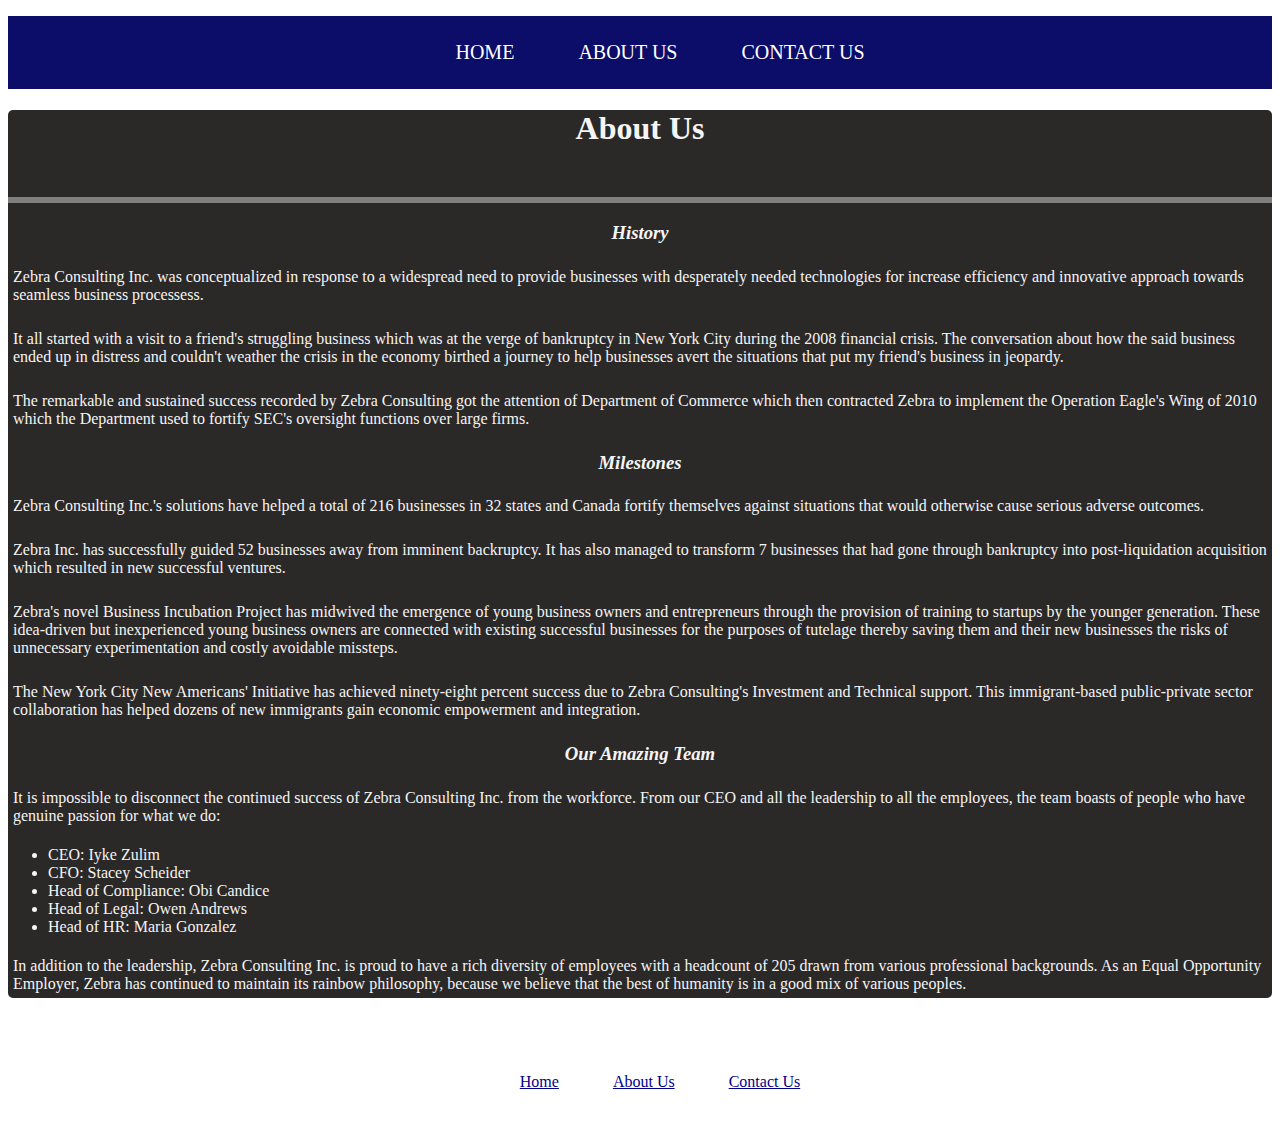
==== About.html @ ebdfdc19 "Additional text correction" ====
<!doctype html>
<html lang="en">
<head>
<meta charset="utf-8">
<meta name="viewport" content="width=device-width, initial-scale=1.0">

<title>About Zebra Consulting Inc.</title>

<!--Bootstrap CSS library-->
<link href="https://cdn.jsdelivr.net/npm/bootstrap@5.0.2/dist/css/bootstrap.min.css" rel="stylesheet" integrity="sha384-EVSTQN3/azprG1Anm3QDgpJLIm9Nao0Yz1ztcQTwFspd3yD65VohhpuuCOmLASjC" crossorigin="anonymous">

<!-- Project stylesheet-->
<link rel="stylesheet" href="styles.css">
    
</head>

<body>
     
<nav class="primaryNav container">
    <ul>
        <li><a href="index.html">Home</a></li>
        <li><a href="About.html">About Us</a></li>
        <li><a href="Contact.html">Contact Us</a></li>
    </ul>
</nav>
          
          
<section class="container abt">
    <h1 class="aboutHeading">About Us</h1>
<hr class="divide">
    <div class="row">
        <div class="col-sm-4">
            <h3 class="abtHead"><em>History</em></h3>
            <p class="abtText">Zebra Consulting Inc. was conceptualized in response to a widespread need to provide businesses with desperately needed technologies for increase efficiency and innovative approach towards seamless business processess.</p>
            <p class="abtText">It all started with a visit to a friend's struggling business which was at the verge of bankruptcy in New York City during the 2008 financial crisis. The conversation about how the said business ended up in distress and couldn't weather the crisis in the economy birthed a journey to help businesses avert the situations that put my friend's business in jeopardy.</p>
            <p class="abtText">The remarkable and sustained success recorded by Zebra Consulting got the attention of Department of Commerce which then contracted Zebra to implement the Operation Eagle's Wing of 2010 which the Department used to fortify SEC's oversight functions over large firms.</p>
        </div>
        <div class="col-sm-4">
            <h3 class="abtHead"><em>Milestones</em></h3>
            <p class="abtText">Zebra Consulting Inc.'s solutions have helped a total of 216 businesses in 32 states and Canada fortify themselves against situations that would otherwise cause serious adverse outcomes.</p>
            <p class="abtText">Zebra Inc. has successfully guided 52 businesses away from imminent backruptcy. It has also managed to transform 7 businesses that had gone through bankruptcy into post-liquidation acquisition which resulted in new successful ventures. </p>
            <p class="abtText">Zebra's novel Business Incubation Project has midwived the emergence of young business owners and entrepreneurs through the provision of training to startups by the younger generation. These idea-driven but inexperienced young business owners are connected with existing successful businesses for the purposes of tutelage thereby saving them and their new businesses the risks of unnecessary experimentation and  costly avoidable missteps.</p>
            <p class="abtText">The New York City New Americans' Initiative has achieved ninety-eight percent success due to Zebra Consulting's Investment and Technical support. This immigrant-based public-private sector collaboration has helped dozens of new immigrants gain economic empowerment and integration. </p>
        </div>
        <div class="col-sm-4">
            <h3 class="abtHead"><em>Our Amazing Team</em></h3>
            <p class="abtText">It is impossible to disconnect the continued success of Zebra Consulting Inc. from the workforce. From our CEO and all the leadership to all the employees, the team boasts of people who have genuine passion for what we do:</p>
            <ul class="team">
                <li>CEO: Iyke Zulim</li>
                <li>CFO: Stacey Scheider</li>
                <li>Head of Compliance: Obi Candice</li>
                <li>Head of Legal: Owen Andrews</li>
                <li>Head of HR: Maria Gonzalez</li>
           </ul>
           <p class="abtText">In addition to the leadership, Zebra Consulting Inc. is proud to have a rich diversity of employees with a headcount of 205 drawn from various professional backgrounds. As an Equal Opportunity Employer, Zebra has continued to maintain its rainbow philosophy,  because we believe that the best of humanity is in a good mix of various peoples.</p>
        </div>
   </div>
</section>
 
<footer class="container">
    <nav class="fut">
        <ul>
           <li><a href="index.html">Home</a></li>
           <li><a href="About.html">About Us</a></li>
           <li><a href="Contact.html">Contact Us</a></li>             
         </ul>
    </nav>
</footer>

 <!--Bootstrap Js Library-->
 <script src="https://cdn.jsdelivr.net/npm/bootstrap@5.0.2/dist/js/bootstrap.bundle.min.js" integrity="sha384-MrcW6ZMFYlzcLA8Nl+NtUVF0sA7MsXsP1UyJoMp4YLEuNSfAP+JcXn/tWtIaxVXM" crossorigin="anonymous"></script>
 
 
</body>

</html>
---- styles.css ----
body {
background-color: #fff; 


}

.primaryNav {
    background-color: rgb(12, 12, 105);
    
   }

.primaryNav ul li a {
    text-decoration: none;
    font-size: 20px;
    color: white;
    transition: all 0.7s ease-out;
    padding: 5px;
    text-transform: uppercase;


}
nav ul {
    text-align: center;  
}

nav ul li {
    display: inline-block;
    margin: 20px;
    padding: 5px;
    }

 
.primaryNav a:hover, .primaryNav a:focus {
    color: rgb(151, 245, 10);
    padding: 20px;
}


.hed {
    text-align: center;
}

.middle {
    text-align: center;  
}

section.cols {
    margin-bottom: 30px;
}

.test {
   background-color: lightgrey;
   margin: 2px auto;
    
}

.imageBanner {
    border-radius: 10%;
    width: 100%;
    height: 200px;
    margin-bottom: 30px; 
}

.imageDA {
    border-radius: 100%;
    width: 100%;
    height: 200px;
    margin-bottom: 30px;
}


.hed {
    margin: 30px;
}

p.testimonials {
    color: purple;
}


/* For About page */

section.abt {
    background: rgb(43, 40, 40);
    border-radius: 5px;
    color: whitesmoke;
}

h1.aboutHeading{
    text-align: center;
    margin-bottom: 50px;
}

hr.divide {
   border: solid; 
}

h3.abtHead{
    text-align: center;
    color: whitesmoke;
}

p.abtText {
  padding: 5px;
}

ul.team {
    justify-content: center;
}


/* For Contact page */


button.btnContact {
    width: 40%;
}

.contact {
    margin-top: 50px;
    margin-left: 10px;
}

.button {
    margin-top: 20px;
    text-align: center;  
}

.button button {
    width: 15%;
    height: 50px;     
}

form {
    margin: auto 0;
 }


label.inputs {
    visibility: hidden;
}

label.checkText {
    visibility: inherit;
}

#inputText {
    width: 70%;
    height: 200px;
}

#inputEmail, #inputName {
    width: 70%;
}

.inputs {
border-radius: 15px;
}


#inputEmail, #inputName, #inputText {
    color: green;
}

textarea {
    resize: none;
}

.cont {
   visibility: hidden;
}

footer nav {
    margin-top: 50px;
   }

nav.fut ul li a {
    color: darkblue;
    text-decoration: underline;
}

.aboutHeading {
    color: whitesmoke;
    width: 100%;
    height: 100%;
   
}

@media screen and (max-width: 480px) {
button.btnContact {background: black; font-size: 12px; width: 40%; text-align: center;}
label.inputs {visibility: hidden;}
label.form-check-label {visibility: inherit;}
nav.primaryNav ul li a {font-size: 13px; padding: 0px;  transition: none;}
button.button2 {margin-bottom: 10px;}

}
    

@media screen and (max-width: 1200px) {
    button.btnContact {background: grey; font-size: 12px; align-content: center;}
    label.inputs {visibility: hidden;}
    label.form-check-label {visibility: inherit;}
    nav.primaryNav ul li a {font-size: 13px; padding: 0px;  transition: none;}
    button.button2 {margin-bottom: 10px;}
}
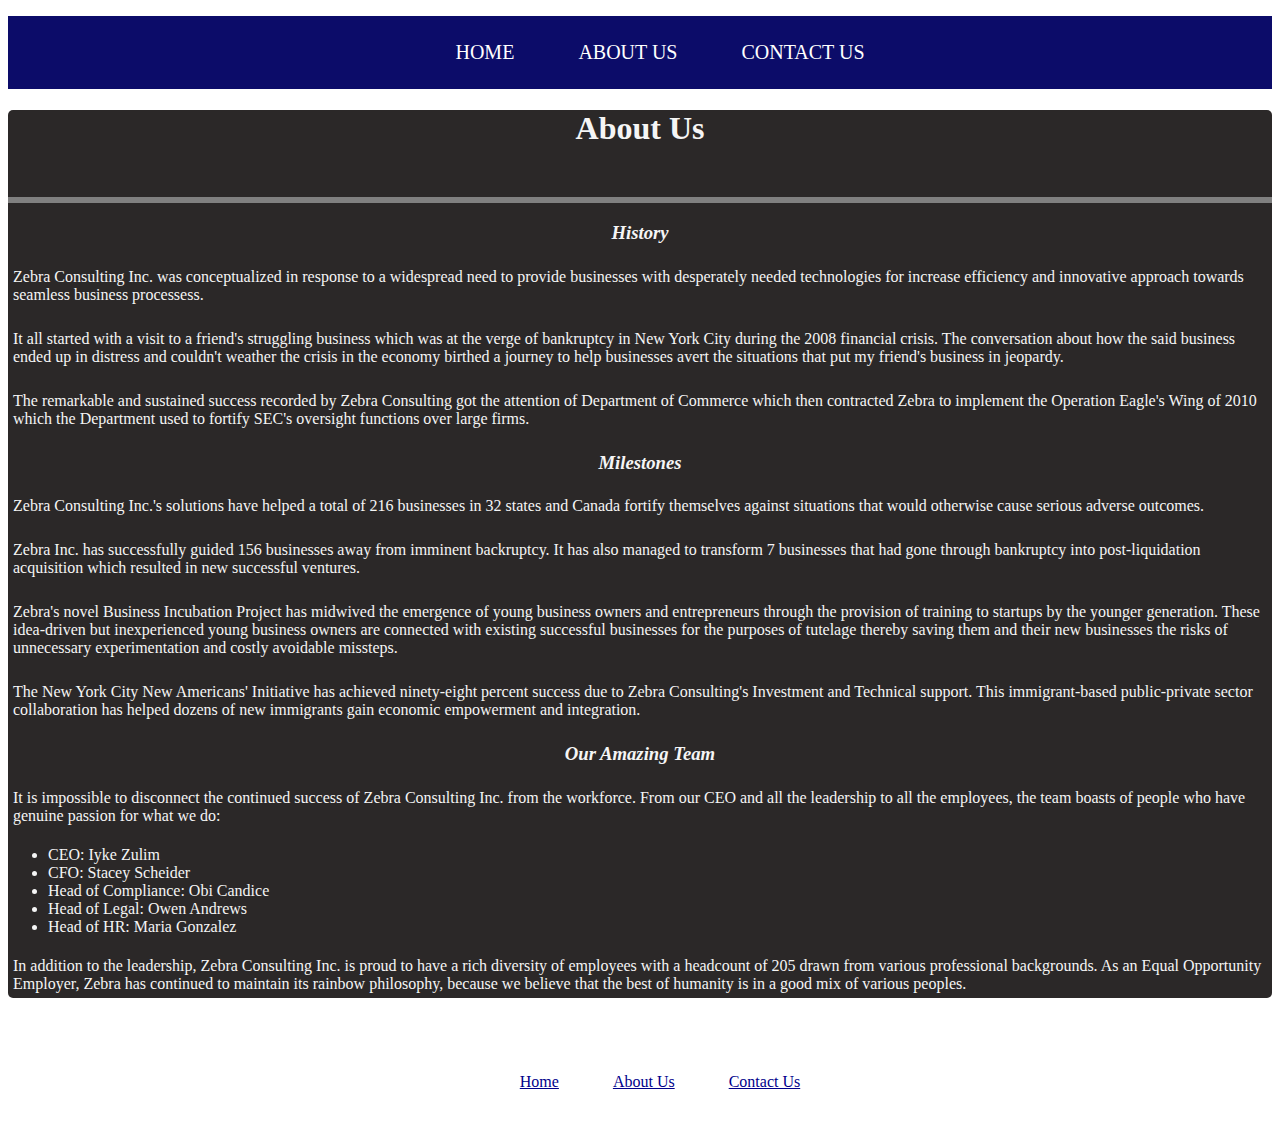
==== commit d1f2637e: "Text addition" ====
--- a/About.html
+++ b/About.html
@@ -38,7 +38,7 @@
         <div class="col-sm-4">
             <h3 class="abtHead"><em>Milestones</em></h3>
             <p class="abtText">Zebra Consulting Inc.'s solutions have helped a total of 216 businesses in 32 states and Canada fortify themselves against situations that would otherwise cause serious adverse outcomes.</p>
-            <p class="abtText">Zebra Inc. has successfully guided 52 businesses away from imminent backruptcy. It has also managed to transform 7 businesses that had gone through bankruptcy into post-liquidation acquisition which resulted in new successful ventures. </p>
+            <p class="abtText">Zebra Inc. has successfully guided 156 businesses away from imminent backruptcy. It has also managed to transform 7 businesses that had gone through bankruptcy into post-liquidation acquisition which resulted in new successful ventures. </p>
             <p class="abtText">Zebra's novel Business Incubation Project has midwived the emergence of young business owners and entrepreneurs through the provision of training to startups by the younger generation. These idea-driven but inexperienced young business owners are connected with existing successful businesses for the purposes of tutelage thereby saving them and their new businesses the risks of unnecessary experimentation and  costly avoidable missteps.</p>
             <p class="abtText">The New York City New Americans' Initiative has achieved ninety-eight percent success due to Zebra Consulting's Investment and Technical support. This immigrant-based public-private sector collaboration has helped dozens of new immigrants gain economic empowerment and integration. </p>
         </div>
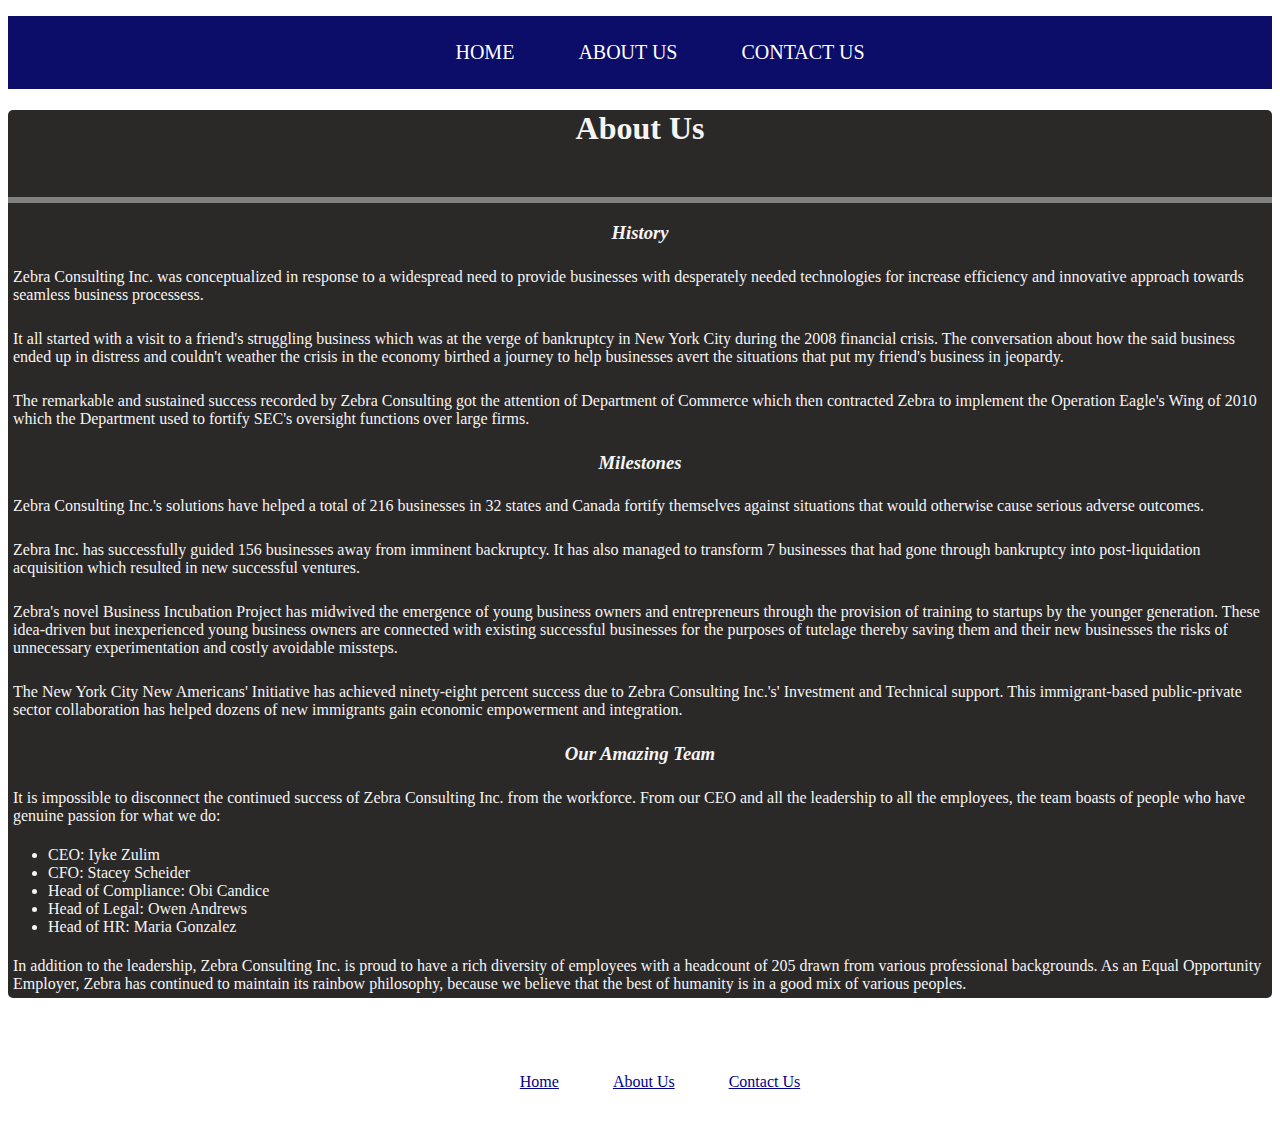
==== commit afea4070: "Correction to About page" ====
--- a/About.html
+++ b/About.html
@@ -40,7 +40,7 @@
             <p class="abtText">Zebra Consulting Inc.'s solutions have helped a total of 216 businesses in 32 states and Canada fortify themselves against situations that would otherwise cause serious adverse outcomes.</p>
             <p class="abtText">Zebra Inc. has successfully guided 156 businesses away from imminent backruptcy. It has also managed to transform 7 businesses that had gone through bankruptcy into post-liquidation acquisition which resulted in new successful ventures. </p>
             <p class="abtText">Zebra's novel Business Incubation Project has midwived the emergence of young business owners and entrepreneurs through the provision of training to startups by the younger generation. These idea-driven but inexperienced young business owners are connected with existing successful businesses for the purposes of tutelage thereby saving them and their new businesses the risks of unnecessary experimentation and  costly avoidable missteps.</p>
-            <p class="abtText">The New York City New Americans' Initiative has achieved ninety-eight percent success due to Zebra Consulting's Investment and Technical support. This immigrant-based public-private sector collaboration has helped dozens of new immigrants gain economic empowerment and integration. </p>
+            <p class="abtText">The New York City New Americans' Initiative has achieved ninety-eight percent success due to Zebra Consulting Inc.'s' Investment and Technical support. This immigrant-based public-private sector collaboration has helped dozens of new immigrants gain economic empowerment and integration. </p>
         </div>
         <div class="col-sm-4">
             <h3 class="abtHead"><em>Our Amazing Team</em></h3>
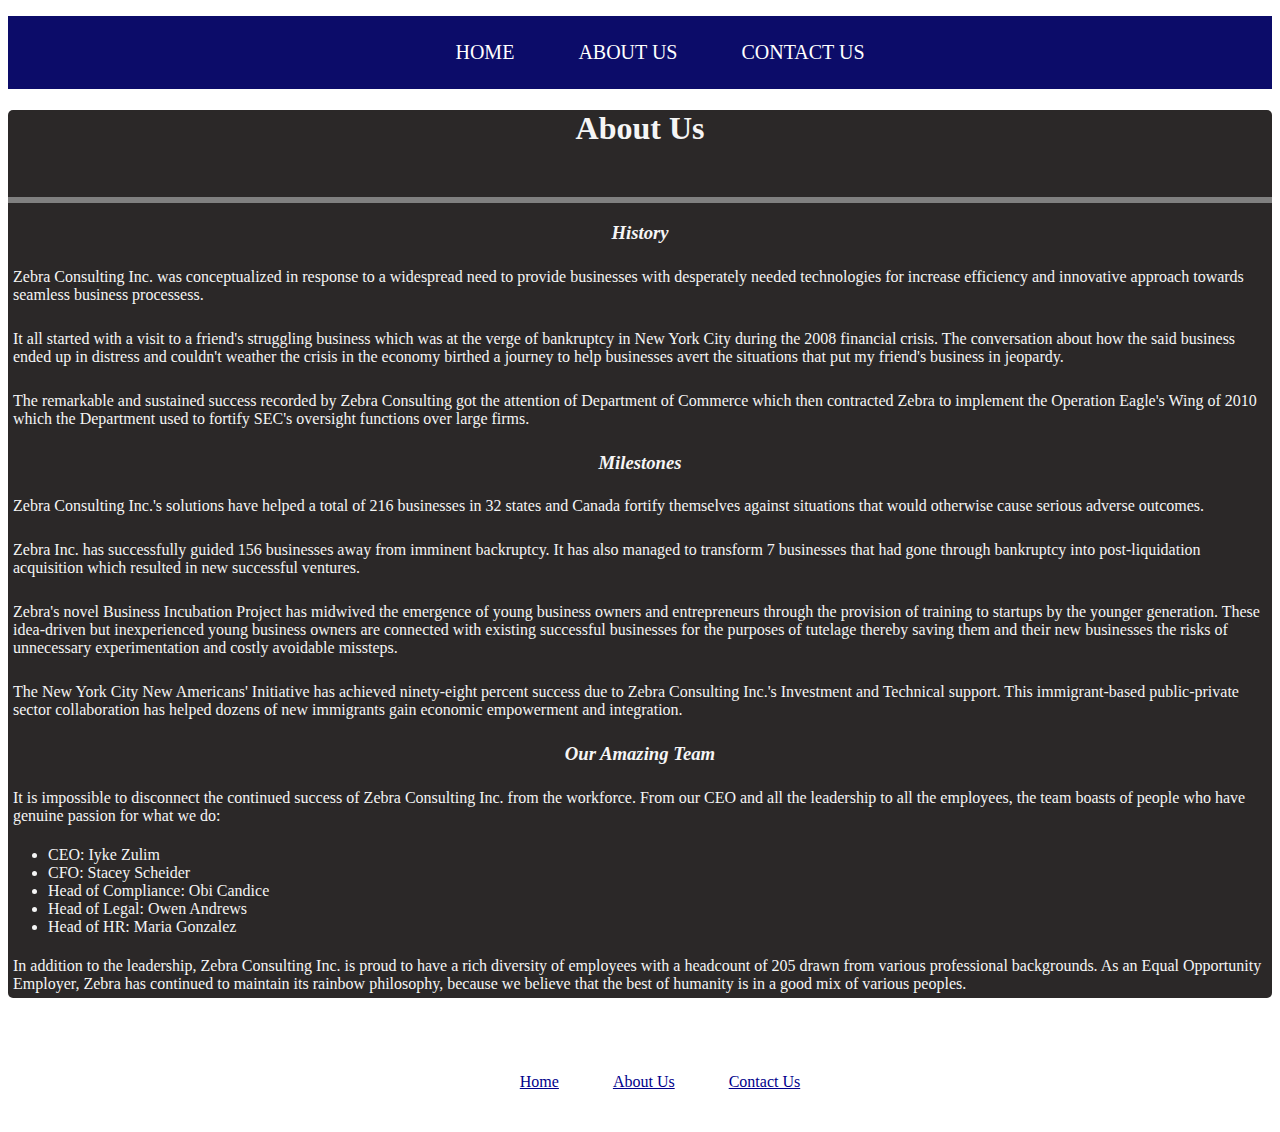
==== commit 0c90bad0: "Correction on About page" ====
--- a/About.html
+++ b/About.html
@@ -40,7 +40,7 @@
             <p class="abtText">Zebra Consulting Inc.'s solutions have helped a total of 216 businesses in 32 states and Canada fortify themselves against situations that would otherwise cause serious adverse outcomes.</p>
             <p class="abtText">Zebra Inc. has successfully guided 156 businesses away from imminent backruptcy. It has also managed to transform 7 businesses that had gone through bankruptcy into post-liquidation acquisition which resulted in new successful ventures. </p>
             <p class="abtText">Zebra's novel Business Incubation Project has midwived the emergence of young business owners and entrepreneurs through the provision of training to startups by the younger generation. These idea-driven but inexperienced young business owners are connected with existing successful businesses for the purposes of tutelage thereby saving them and their new businesses the risks of unnecessary experimentation and  costly avoidable missteps.</p>
-            <p class="abtText">The New York City New Americans' Initiative has achieved ninety-eight percent success due to Zebra Consulting Inc.'s' Investment and Technical support. This immigrant-based public-private sector collaboration has helped dozens of new immigrants gain economic empowerment and integration. </p>
+            <p class="abtText">The New York City New Americans' Initiative has achieved ninety-eight percent success due to Zebra Consulting Inc.'s Investment and Technical support. This immigrant-based public-private sector collaboration has helped dozens of new immigrants gain economic empowerment and integration. </p>
         </div>
         <div class="col-sm-4">
             <h3 class="abtHead"><em>Our Amazing Team</em></h3>
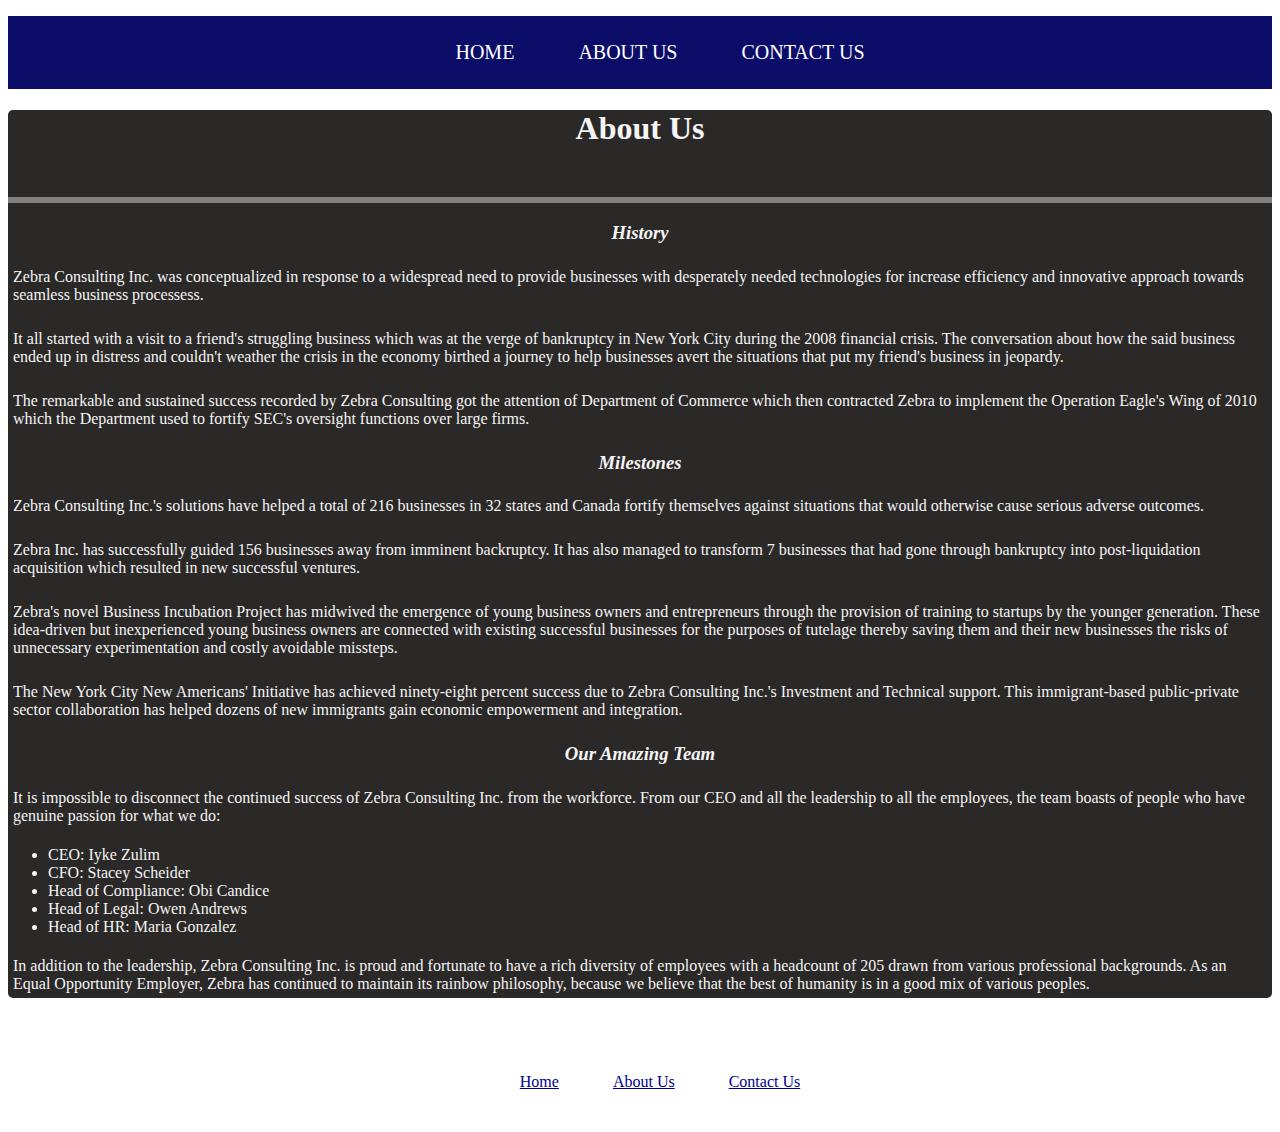
==== commit ec6a9b91: "Text update to About page" ====
--- a/About.html
+++ b/About.html
@@ -52,7 +52,7 @@
                 <li>Head of Legal: Owen Andrews</li>
                 <li>Head of HR: Maria Gonzalez</li>
            </ul>
-           <p class="abtText">In addition to the leadership, Zebra Consulting Inc. is proud to have a rich diversity of employees with a headcount of 205 drawn from various professional backgrounds. As an Equal Opportunity Employer, Zebra has continued to maintain its rainbow philosophy,  because we believe that the best of humanity is in a good mix of various peoples.</p>
+           <p class="abtText">In addition to the leadership, Zebra Consulting Inc. is proud and fortunate to have a rich diversity of employees with a headcount of 205 drawn from various professional backgrounds. As an Equal Opportunity Employer, Zebra has continued to maintain its rainbow philosophy,  because we believe that the best of humanity is in a good mix of various peoples.</p>
         </div>
    </div>
 </section>
@@ -67,7 +67,7 @@
     </nav>
 </footer>
 
- <!--Bootstrap Js Library-->
+ <!--Bootstrap Js Lib.-->
  <script src="https://cdn.jsdelivr.net/npm/bootstrap@5.0.2/dist/js/bootstrap.bundle.min.js" integrity="sha384-MrcW6ZMFYlzcLA8Nl+NtUVF0sA7MsXsP1UyJoMp4YLEuNSfAP+JcXn/tWtIaxVXM" crossorigin="anonymous"></script>
  
  
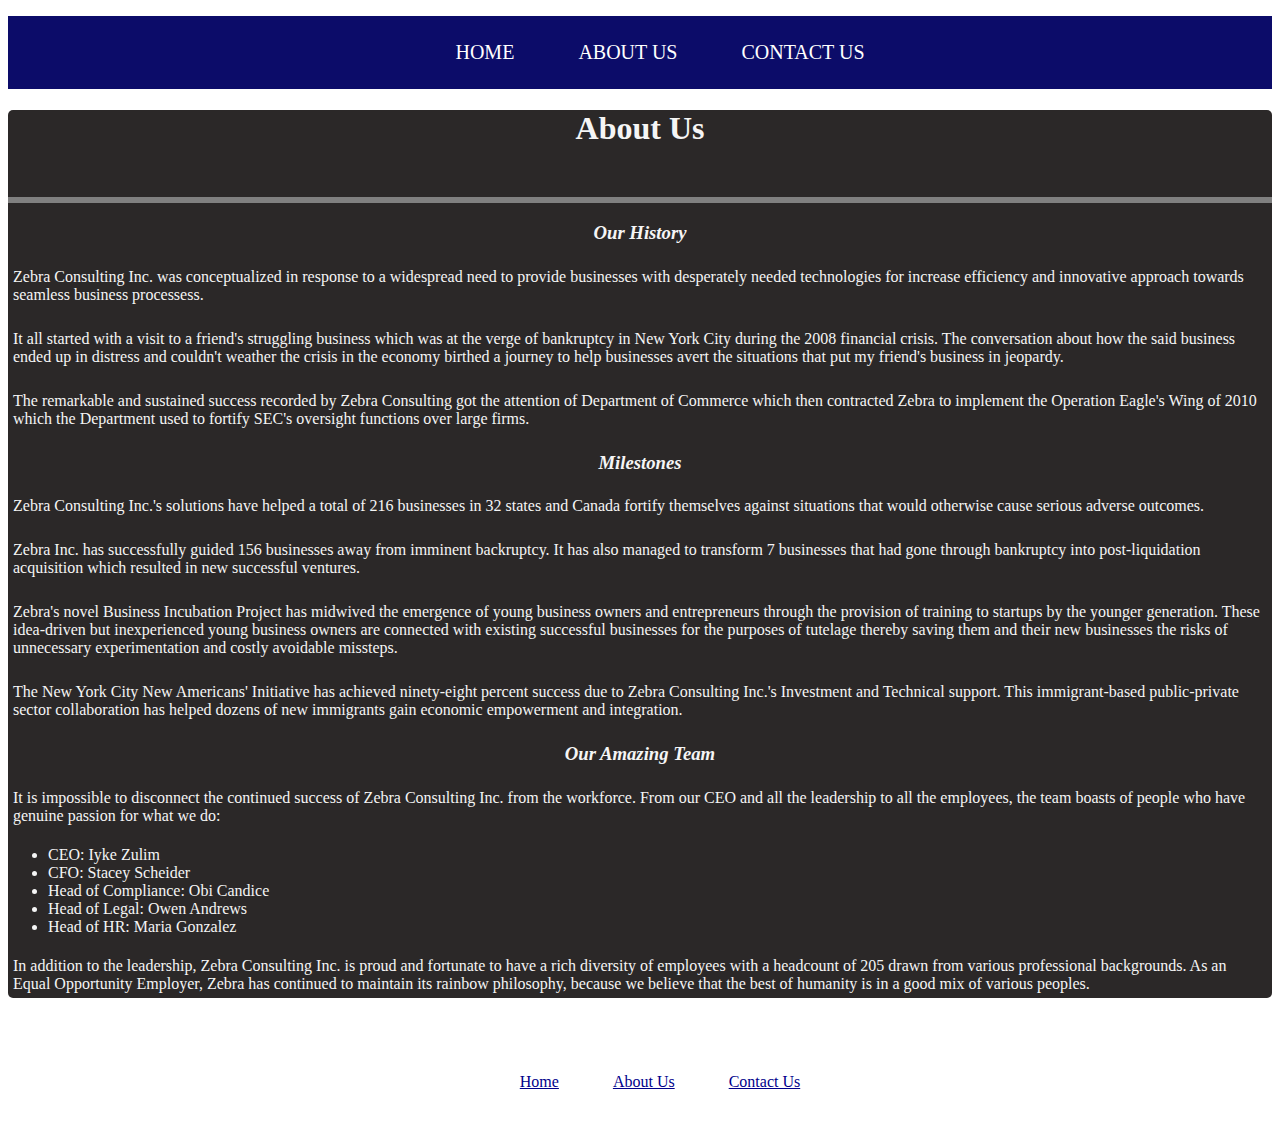
==== commit f786055d: "Updated History section" ====
--- a/About.html
+++ b/About.html
@@ -30,7 +30,7 @@
 <hr class="divide">
     <div class="row">
         <div class="col-sm-4">
-            <h3 class="abtHead"><em>History</em></h3>
+            <h3 class="abtHead"><em>Our History</em></h3>
             <p class="abtText">Zebra Consulting Inc. was conceptualized in response to a widespread need to provide businesses with desperately needed technologies for increase efficiency and innovative approach towards seamless business processess.</p>
             <p class="abtText">It all started with a visit to a friend's struggling business which was at the verge of bankruptcy in New York City during the 2008 financial crisis. The conversation about how the said business ended up in distress and couldn't weather the crisis in the economy birthed a journey to help businesses avert the situations that put my friend's business in jeopardy.</p>
             <p class="abtText">The remarkable and sustained success recorded by Zebra Consulting got the attention of Department of Commerce which then contracted Zebra to implement the Operation Eagle's Wing of 2010 which the Department used to fortify SEC's oversight functions over large firms.</p>
